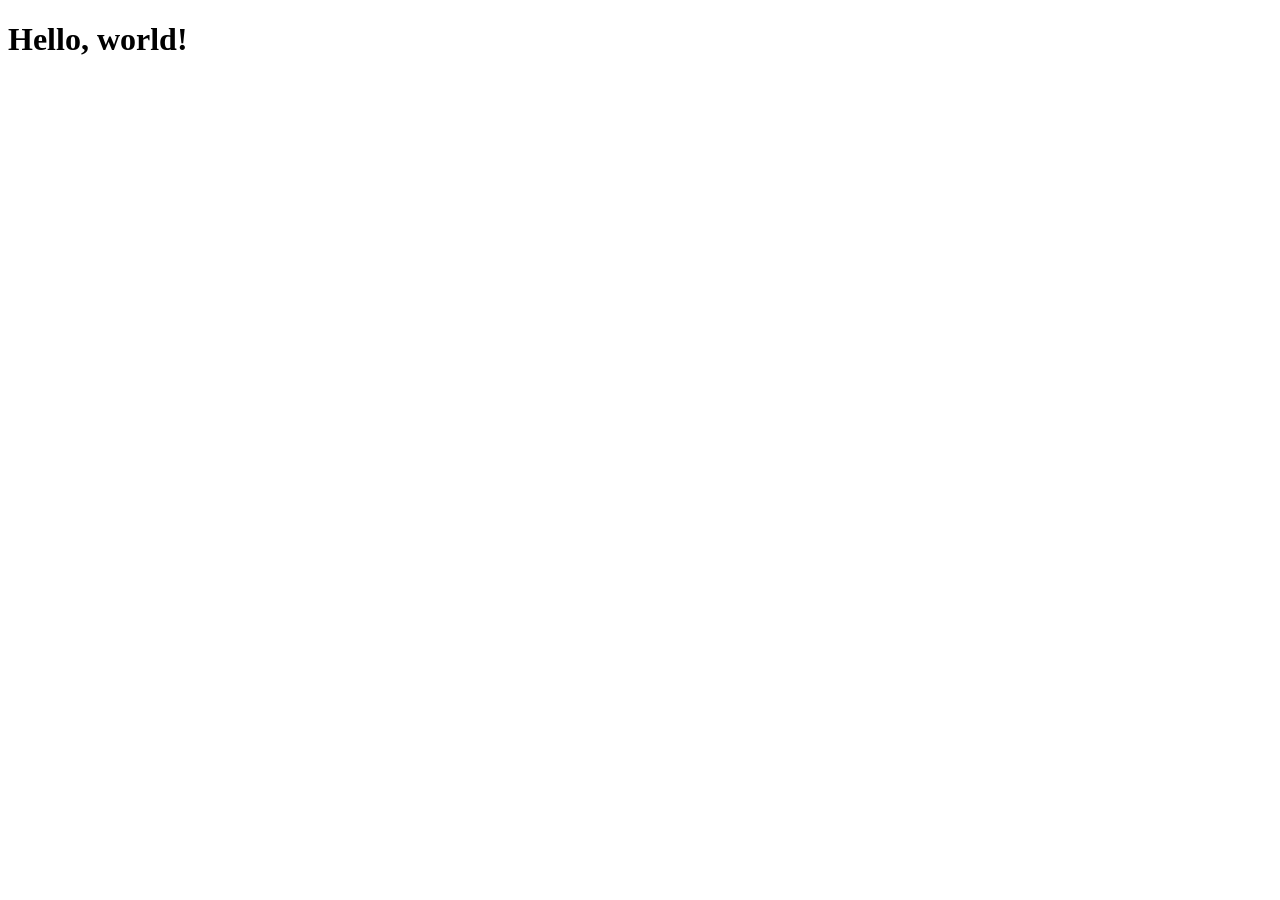
==== new/index.html @ 2b66e951 "Create index.html" ====
<!DOCTYPE html>
<html lang="ja">
  <head>
    <meta charset="utf-8">
    <meta name="viewport" content="width=device-width, initial-scale=1">
    <title>Bootstrap demo</title>
  </head>
  <body>
    <h1>Hello, world!</h1>
  </body>
</html>
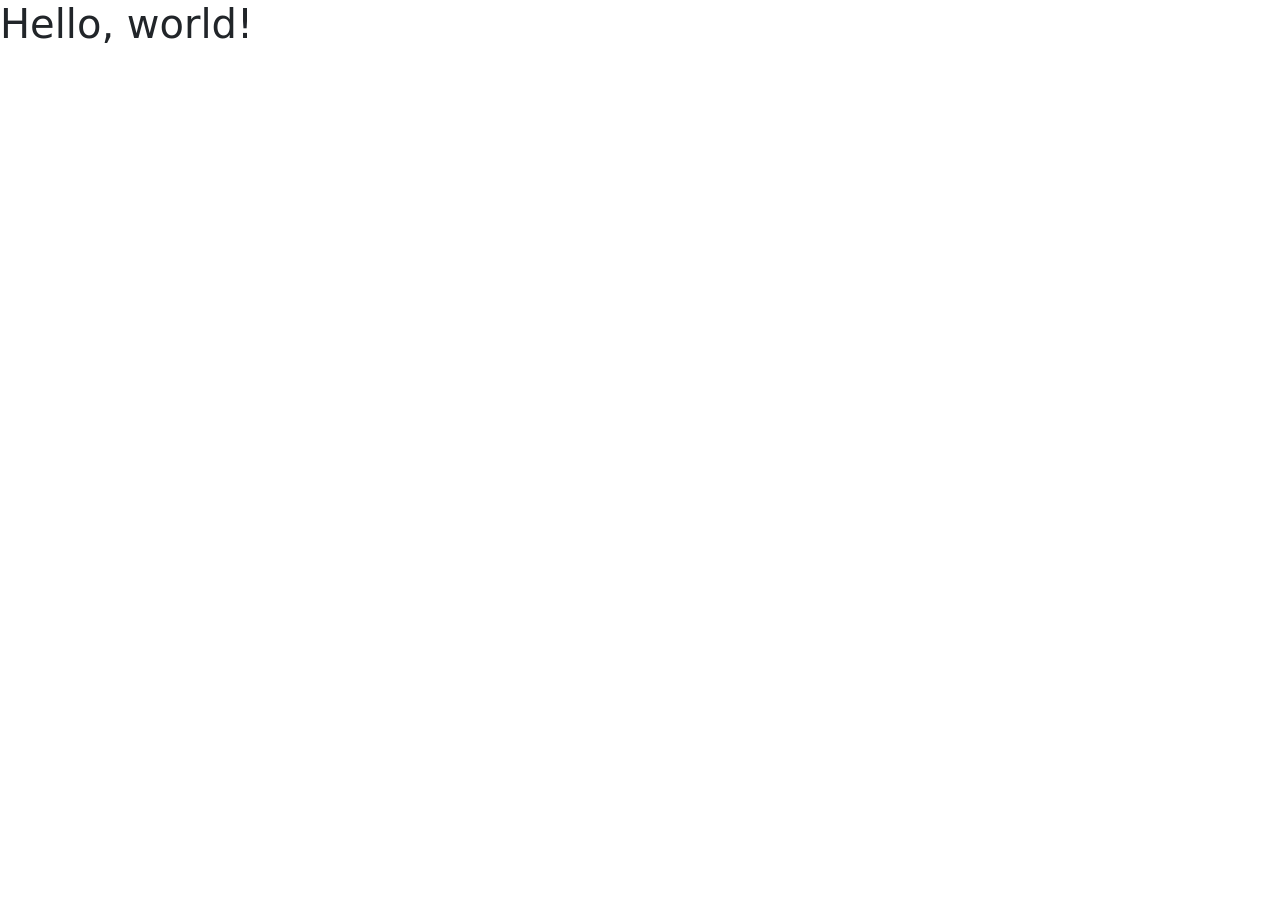
==== commit 69352741: "Update index.html" ====
--- a/new/index.html
+++ b/new/index.html
@@ -4,8 +4,10 @@
     <meta charset="utf-8">
     <meta name="viewport" content="width=device-width, initial-scale=1">
     <title>Bootstrap demo</title>
+    <link href="https://cdn.jsdelivr.net/npm/bootstrap@5.3.2/dist/css/bootstrap.min.css" rel="stylesheet" integrity="sha384-T3c6CoIi6uLrA9TneNEoa7RxnatzjcDSCmG1MXxSR1GAsXEV/Dwwykc2MPK8M2HN" crossorigin="anonymous">
   </head>
   <body>
     <h1>Hello, world!</h1>
+    <script src="https://cdn.jsdelivr.net/npm/bootstrap@5.3.2/dist/js/bootstrap.bundle.min.js" integrity="sha384-C6RzsynM9kWDrMNeT87bh95OGNyZPhcTNXj1NW7RuBCsyN/o0jlpcV8Qyq46cDfL" crossorigin="anonymous"></script>
   </body>
 </html>
